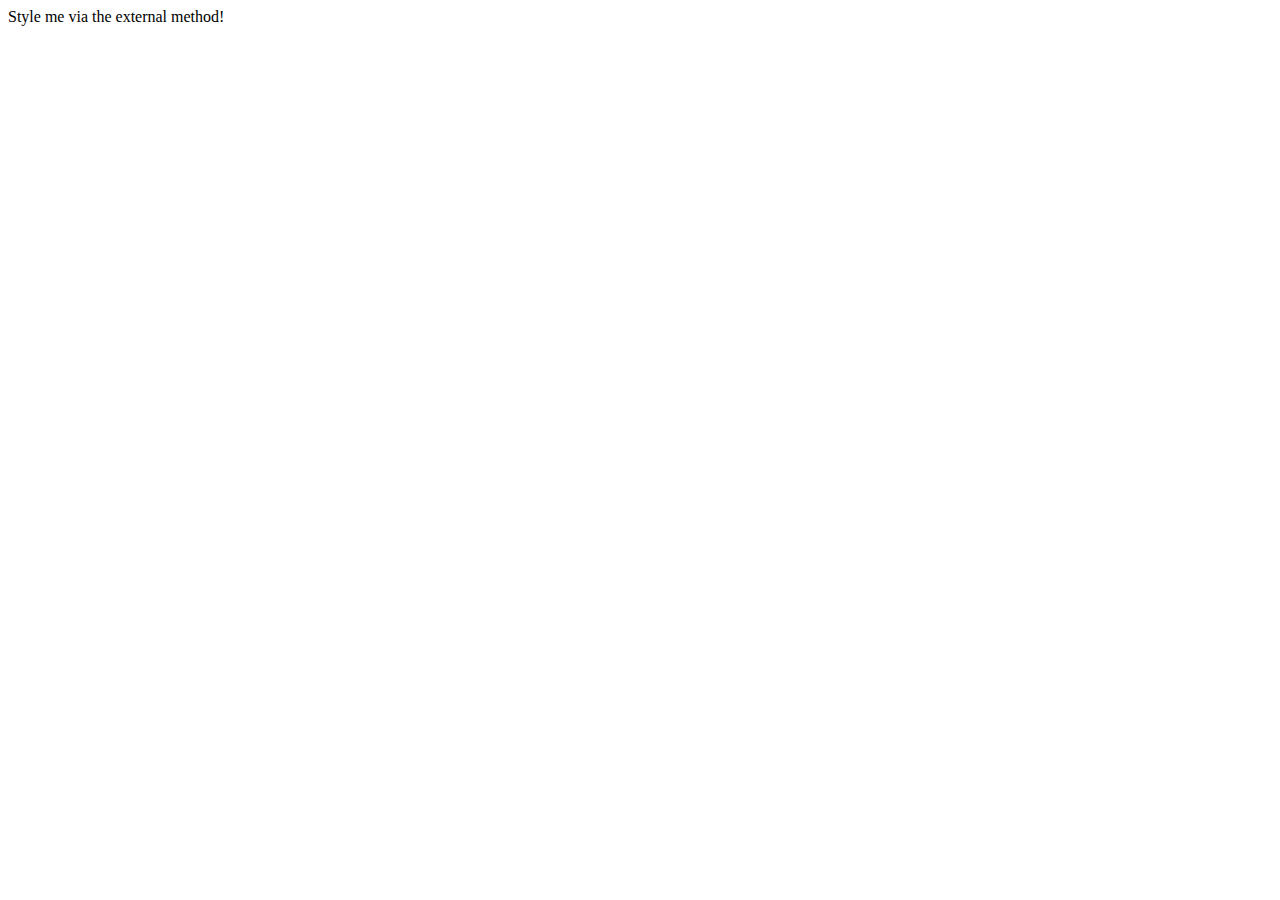
==== css-methods/index.html @ c8c71f07 "Complete external CSS sheet" ====
<!DOCTYPE html>
<html lang="en">
    <head>
        <meta charset="UTF-8">
        <title>CSS Methods</title>
        <link rel="stylesheet" href="styles.css"/>
    </head>

    <body>
        <div>Style me via the external method!</div>
        
    </body>
</html>
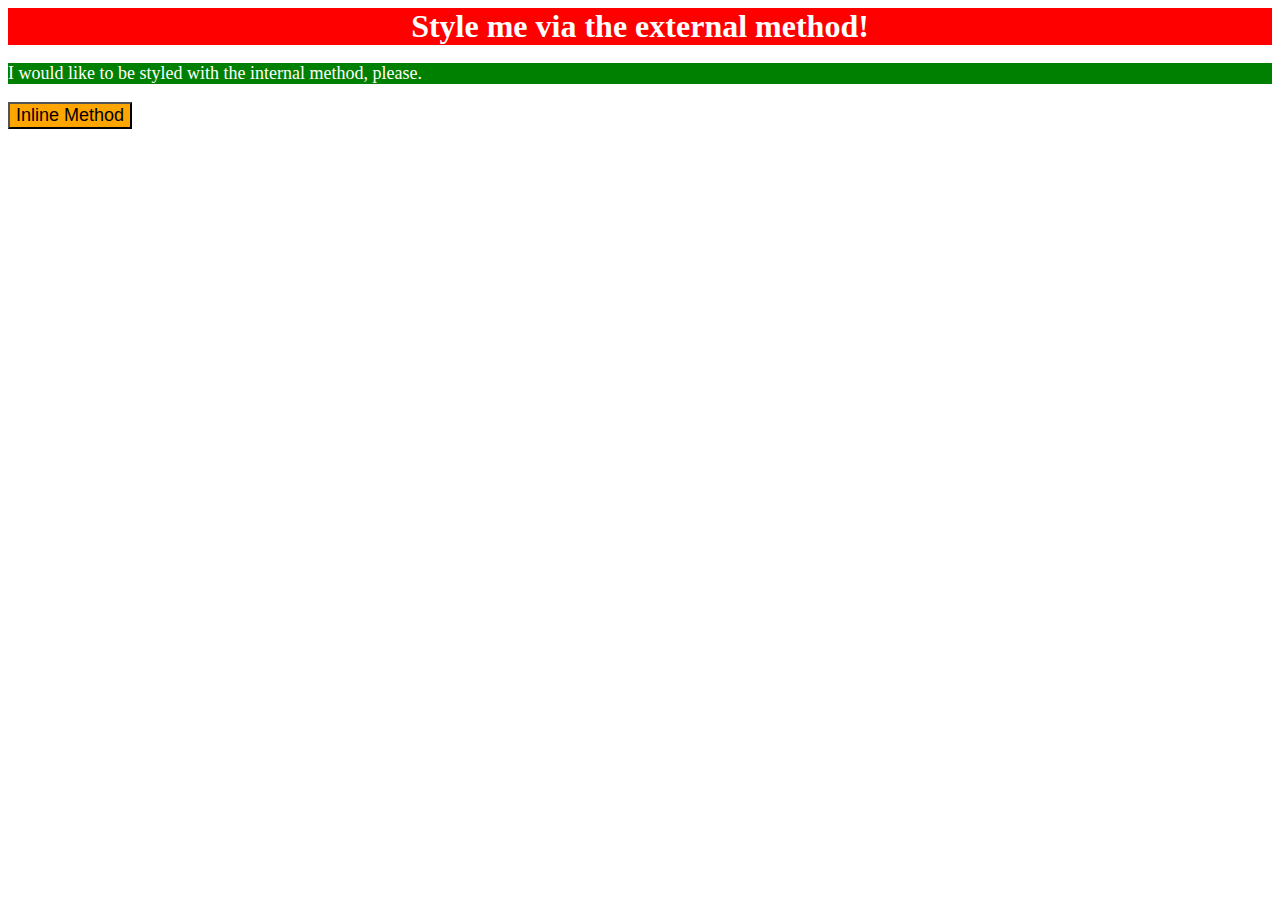
==== commit d476b1ff: "Complete internal and inline CSS" ====
--- a/css-methods/index.html
+++ b/css-methods/index.html
@@ -4,10 +4,18 @@
         <meta charset="UTF-8">
         <title>CSS Methods</title>
         <link rel="stylesheet" href="styles.css"/>
+        <style>
+            p {
+                background-color: green;
+                color: white;
+                font-size: 18px;
+            }
+        </style>
     </head>
 
     <body>
         <div>Style me via the external method!</div>
-        
+        <p>I would like to be styled with the internal method, please.</p>
+        <button style="background-color: orange; font-size: 18px;">Inline Method</button>
     </body>
 </html>--- a/css-methods/styles.css
+++ b/css-methods/styles.css
@@ -0,0 +1,7 @@
+div {
+    background-color: red;
+    color: white;
+    font-size: 32px;
+    text-align: center;
+    font-weight: bold;
+}